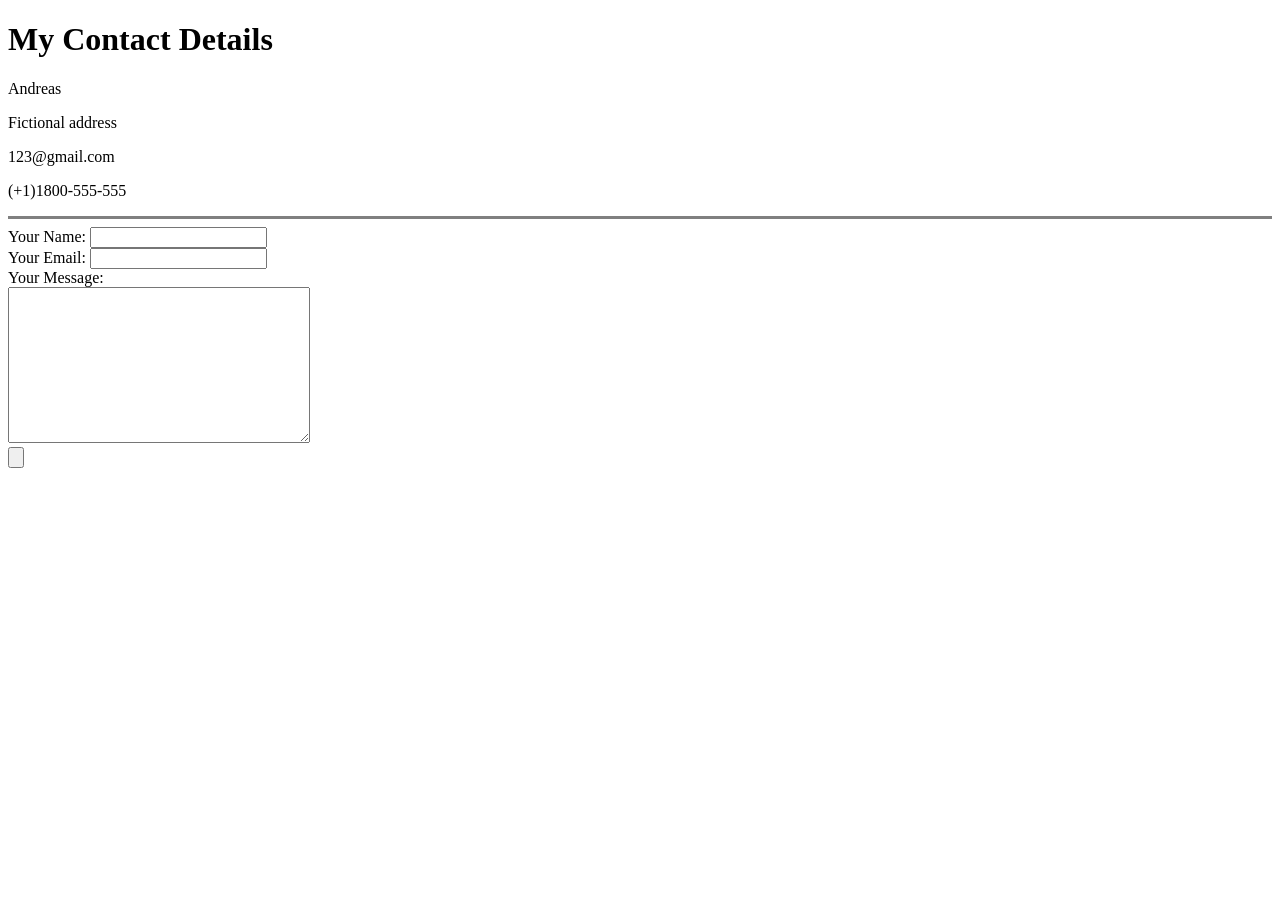
==== contact_details.html @ 9f697e8c "Add initial cv website files" ====
<!DOCTYPE html>
<html lang="en" dir="ltr">
  <head>
    <meta charset="utf-8">
    <title>Contact Me</title>
  </head>
  <body>
    <h1> My Contact Details</h1>
    <p>Andreas</p>
    <p>Fictional address</p>
    <p>123@gmail.com</p>
    <p>(+1)1800-555-555</p>
    <hr size = 3, noshade>

    <form action="mailto:123@g.com" method="post" enctype="text/plain">
      <label> Your Name:</label>
      <input type="text" name="name" value="">
      <br />
      <label> Your Email:</label>
      <input type="email" name="email" value="">
      <br>
      <label> Your Message:</label>
      <br>
      <textarea name="message" rows="10" cols="35"></textarea>
      <br>
      <input type="submit" name="submit" value="">
    </form>
  </body>
</html>
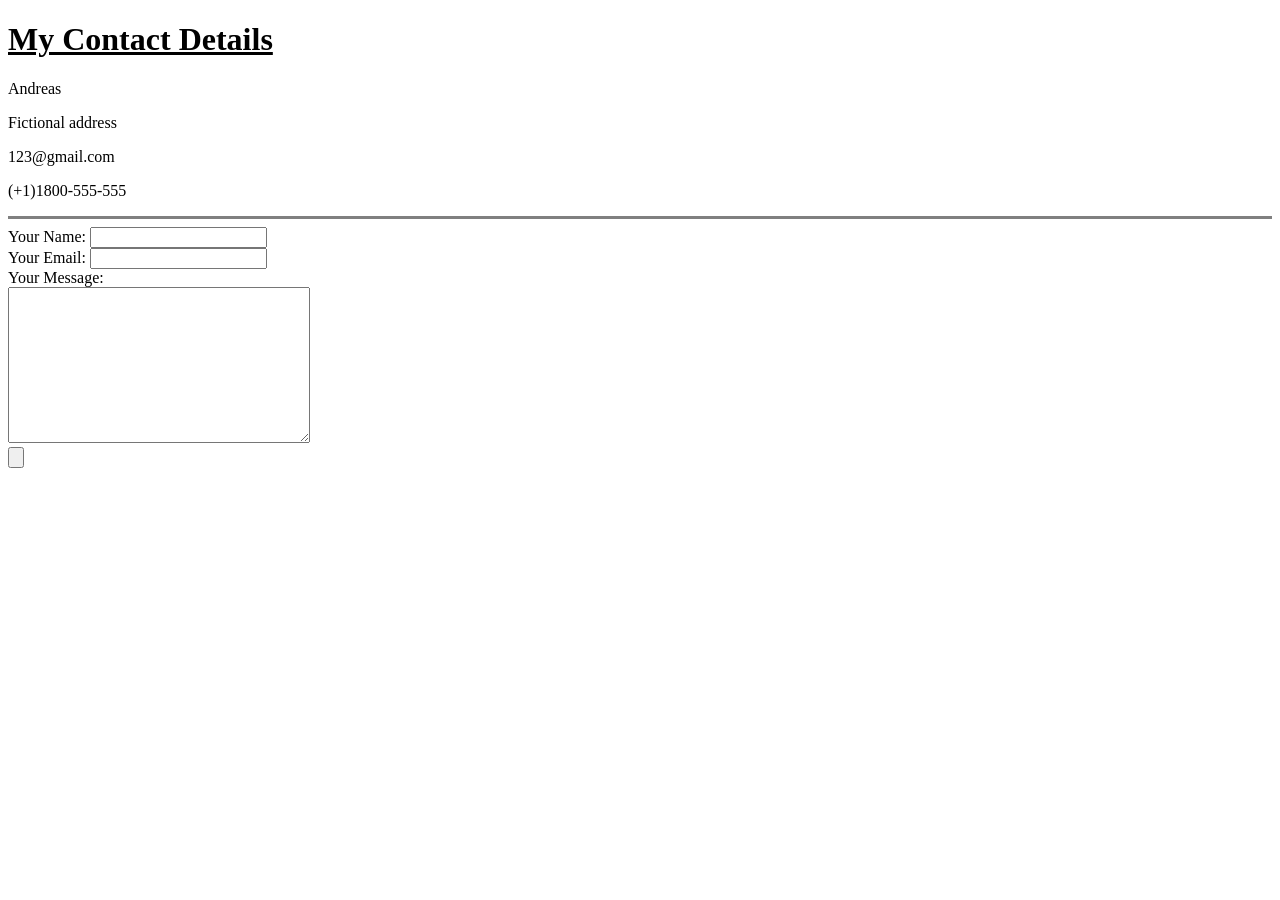
==== commit a3fc0ad7: "Update contact_details.html" ====
--- a/contact_details.html
+++ b/contact_details.html
@@ -5,7 +5,7 @@
     <title>Contact Me</title>
   </head>
   <body>
-    <h1> My Contact Details</h1>
+    <h1><u> My Contact Details</u></h1>
     <p>Andreas</p>
     <p>Fictional address</p>
     <p>123@gmail.com</p>
